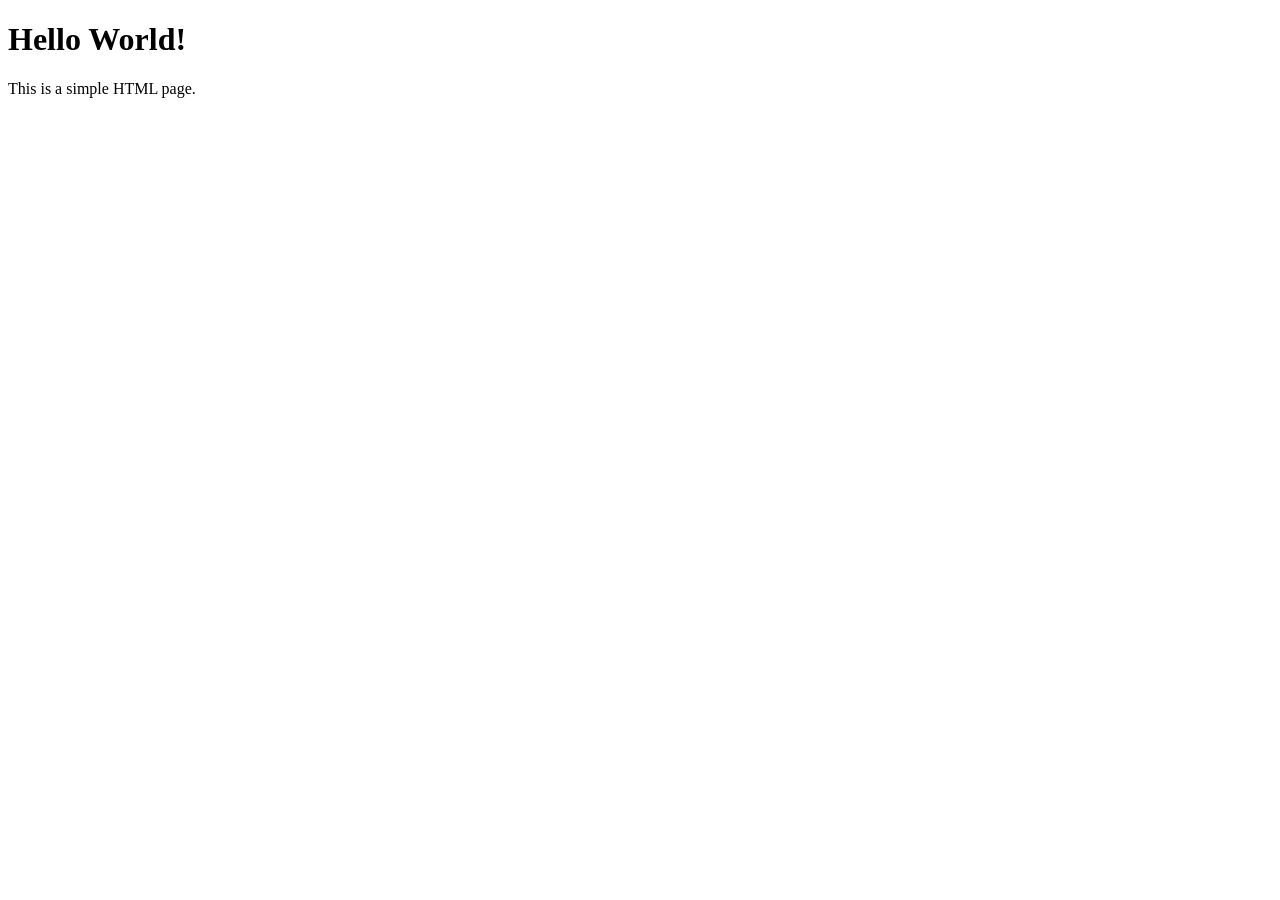
==== index.html @ 6ac9cd0f "Add files via upload" ====
<!DOCTYPE html>
    <html>
    <head>
        <title>Hello Page</title>
    </head>
    <body>
        <h1>Hello World!</h1>
        <p>This is a simple HTML page.</p>
    </body>
    </html>
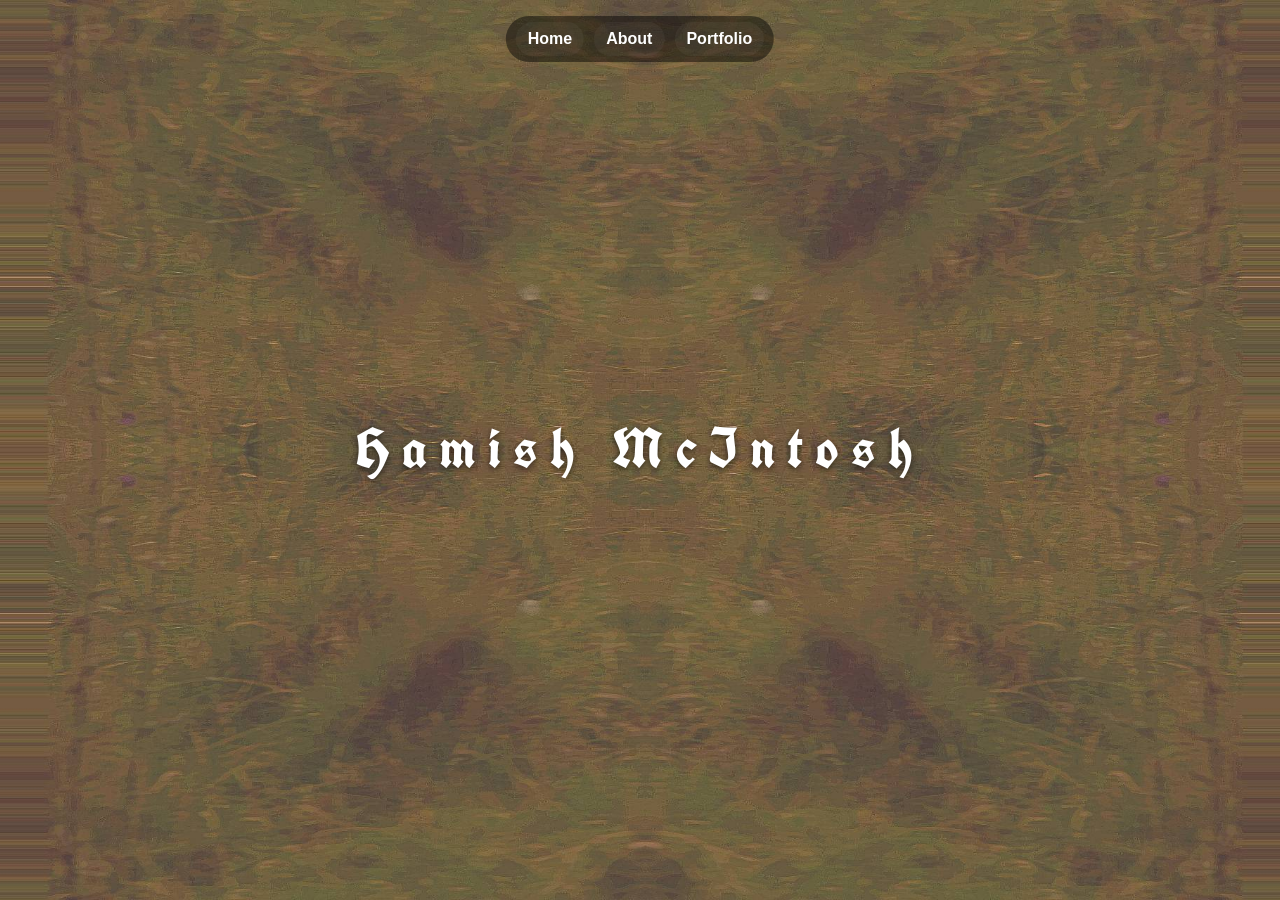
==== commit 7fbfcdff: "Vibe coding to learn html and css !!" ====
--- a/index.html
+++ b/index.html
@@ -1,10 +1,17 @@
     <!DOCTYPE html>
     <html>
     <head>
-        <title>Hello Page</title>
+        <link rel="stylesheet" href="home.css">
+        <!-- Gothic (blackletter) font from Google Fonts -->
+        <link href="https://fonts.googleapis.com/css2?family=UnifrakturCook:wght@700&display=swap" rel="stylesheet">
+        <title>Portfolio</title>
     </head>
     <body>
-        <h1>Hello World!</h1>
-        <p>This is a simple HTML page.</p>
+        <nav class="top-nav" role="navigation" aria-label="Main navigation">
+            <a href="index.html" class="nav-link">Home</a>
+            <a href="about.html" class="nav-link">About</a>
+            <a href="portfolio.html" class="nav-link">Portfolio</a>
+        </nav>
+        <h1>Hamish McIntosh</h1>
     </body>
     </html>
--- a/home.css
+++ b/home.css
@@ -0,0 +1,77 @@
+html, body {
+  html, body {
+    height: 100%;
+    margin: 0;
+    overflow: hidden; /* remove page scrollbar */
+    font-family: Arial, sans-serif;
+    box-sizing: border-box;
+  }
+
+  body {
+    background-image: url('immages/portfolio.jpg');
+    background-size: cover;
+    background-position: center;
+    background-repeat: no-repeat;
+    min-height: 100vh;
+    display: flex;
+    align-items: center; /* vertical centering */
+    justify-content: center; /* horizontal centering */
+    color: #ffffff;
+  }
+
+  h1 {
+    font-size: clamp(1.25rem, 6vw, 3.5rem);
+    font-style: bold;
+    margin: 0;
+    text-align: center;
+    text-shadow: 0 2px 6px rgba(0,0,0,0.6);
+    padding: 0 1rem;
+    max-width: 90vw;
+    line-height: 1.05;
+    word-wrap: break-word;
+  }
+
+  /* Apply the imported gothic font to the heading */
+  h1 {
+    font-family: 'UnifrakturCook', serif;
+    letter-spacing: 12px;
+    transform: translateY(-2px);
+    -webkit-font-smoothing: antialiased;
+  }
+
+  /* Slightly reduce size on very small screens */
+  @media (max-width: 420px) {
+    h1 { font-size: 2rem; }
+  }
+
+  /* Top centered navigation */
+  .top-nav {
+    position: fixed;
+    top: 16px;
+    left: 50%;
+    transform: translateX(-50%);
+    display: flex;
+    gap: 10px;
+    background: rgba(0,0,0,0.45);
+    padding: 6px 10px;
+    border-radius: 999px;
+    z-index: 1000;
+    align-items: center;
+  }
+  .top-nav .nav-link {
+    color: #ffffff;
+    text-decoration: none;
+    padding: 8px 12px;
+    border-radius: 999px;
+    font-weight: 600;
+    transition: background 150ms ease, transform 120ms ease;
+    background: rgba(255,255,255,0.04);
+  }
+  .top-nav .nav-link:hover,
+  .top-nav .nav-link:focus {
+    background: rgba(255,255,255,0.12);
+    transform: translateY(-2px);
+  }
+
+  /* Make sure main content sits below the nav on small screens */
+  .content { padding-top: 3.5rem; }
